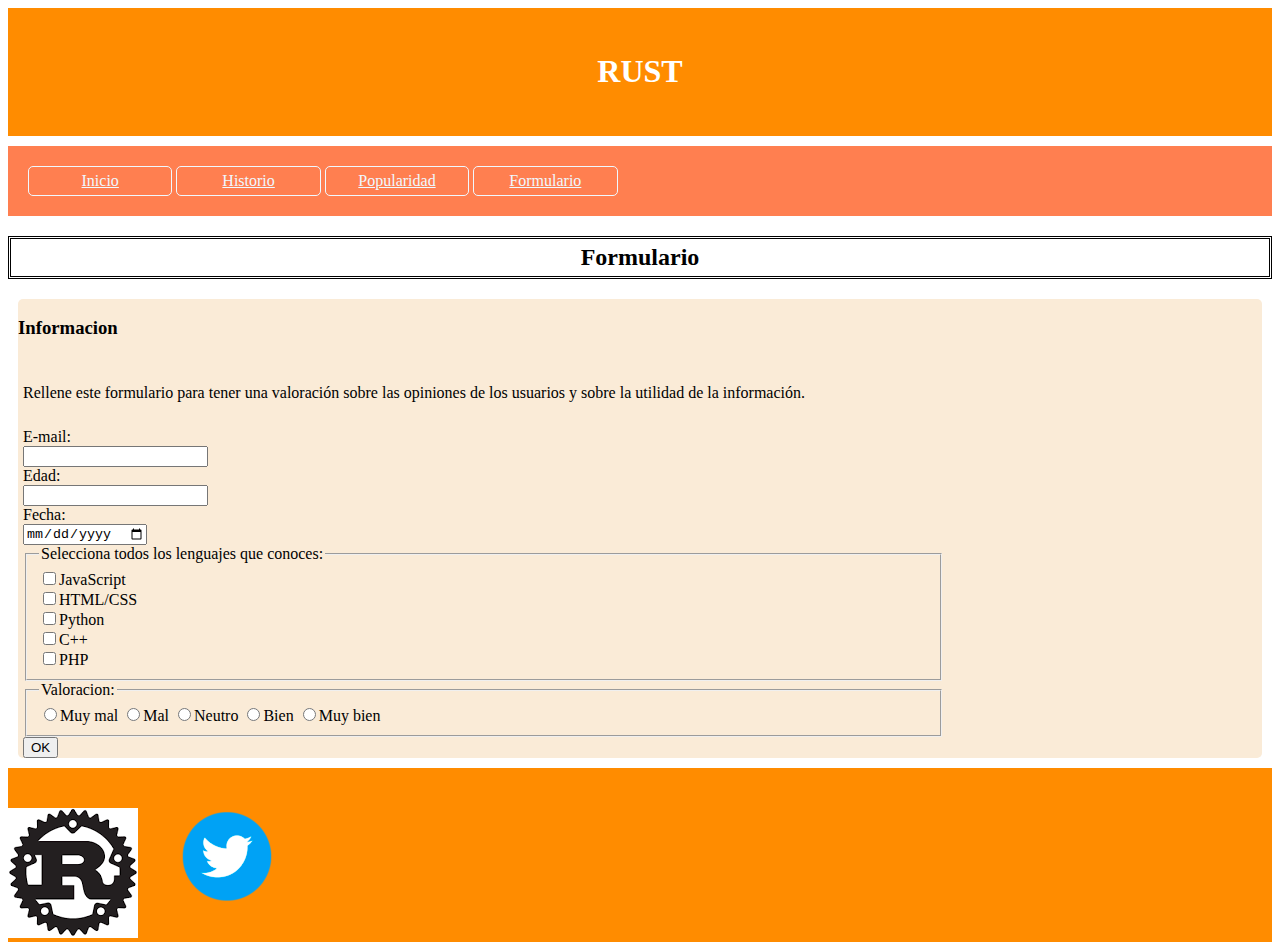
==== formulario.html @ d7e409d3 "Add files via upload" ====
<!DOCTYPE html>
<html lang="es">
    <head>
        <meta charset="UTF-8"/>
        <meta name="author" content="Rafael Muñiz Reguera"/>
        <meta name="description" content="Descripcion"/>
        <meta name="keywords" content="Keywords"/>
        <meta name="viewport" content="width=device-width,initial-scale=1.0"/>
        <title>RUST-Formulario</title>
        <link rel="stylesheet" type="text/css" href="estilo/estilo.css"/>
        <link rel="stylesheet" type="text/css" href="estilo/layout.css"/>

    </head>
    <body>
        <header>
        <h1>RUST</h1>
        </header>
        <nav>
            <a href="index.html" accesskey="i" tabindex="1">Inicio</a>
            <a href="historia.html" accesskey="h" tabindex="2">Historio</a>
            <a href="popularidad.html" accesskey="p" tabindex="3">Popularidad</a>
            <a href="formulario.html" accesskey="u" tabindex="4">Formulario</a>
        </nav>
        
        <h2>Formulario</h2>
        <section>
        <h3>Informacion</h3>
        <p>Rellene este formulario para tener una valoración sobre las opiniones de los usuarios y sobre la utilidad de la información.</p>
        <form name="formulario">
            <label for="email">E-mail:</label><br>
            <input id="email" type="email"><br>
            <label for="edad">Edad:</label><br>
            <input id="edad" type="number"><br>
            <label for="fecha">Fecha:</label><br>
            <input id="fecha" type="date"><br>
            <fieldset>
                <legend>Selecciona todos los lenguajes que conoces:</legend>
                <input id="JS" type="checkbox" value="JavaScript"><label for="JS">JavaScript</label><br>
                <input id="HTML/CSS" type="checkbox" value="HTML/CSS"><label for="HTML/CSS">HTML/CSS</label><br>
                <input id="Python" type="checkbox" value="Python"><label for="Python">Python</label><br>
                <input id="C++" type="checkbox" value="C++"><label for="C++">C++</label><br>
                <input id="PHP" type="checkbox" value="PHP"><label for="C++">PHP</label><br>
            </fieldset>
            <fieldset>
                <legend>Valoracion:</legend>
                <input id="muyMal" type="radio" value="muyMal" name="valoracion"><label for="muyMal">Muy mal</label>
                <input id="mal" type="radio" value="mal" name="valoracion"><label for="mal">Mal</label>
                <input id="neutro" type="radio" value="neutro" name="valoracion"><label for="neutro">Neutro</label>
                <input id="bien" type="radio" value="bien" name="valoracion"><label for="bien">Bien</label>
                <input id="muyBien" type="radio" value="muyBien" name="valoracion"><label for="muyBien">Muy bien</label><br>
            </fieldset>
            <input type="submit" value="OK">
        </form>
        </section>
        <footer>
            <a href="https://www.rust-lang.org/es" ><img src="multimedia/rustFooter.png" alt="Footer de Rust"/></a>
            <a href="https://twitter.com/rustlang" ><img src="multimedia/twitter.png" alt="Footer del twitter de Rust" /></a>
        </footer>
    </body>
</html>
---- estilo/estilo.css ----
body {
    font-family: "Times New Roman";
}

header{
    background-color: darkorange;
    padding:1.5em;
    color:white;
    text-align: center;
    margin-bottom: 10px;
}
h2{
    text-align: center;
    padding: 5px;
    border-style: double;
}

footer{
    background-color: darkorange;
}

nav>a{
    color: aliceblue;
    border-radius: 5px;
}

nav>a:hover{
    background-color:darkgoldenrod ;
}


section{
    background-color: antiquewhite;
    border-radius: 5px;
}

section>ul{
    list-style-type: disclosure-closed;
}

nav{
    background-color: coral;
    padding: 20px;
}


table,th,td  {
    border: 2px solid;
    border-collapse: separate;
    margin: 1px;
}

section{
    margin:10px;
}
---- estilo/layout.css ----
section{
    display:grid;
    grid-template-areas:
    "title nada"
    "parrafo media"
    "add media";
    grid-template-columns: 3fr 1fr;
    gap:10px;
}

section>p,table{
    grid-area:parrafo;
    margin-left:5px;
}
section>form{
    grid-area:add;
    margin-left:5px;
}

section> ul{
    grid-area:add;
}

section>h3{
    grid-area:title;
}

section>img,video,audio{
    grid-area:media;
}

nav>a{
    display: inline-block;
    width: 10%;
    padding: 5px 10px;
    text-align: center;
    border:1px solid;
}
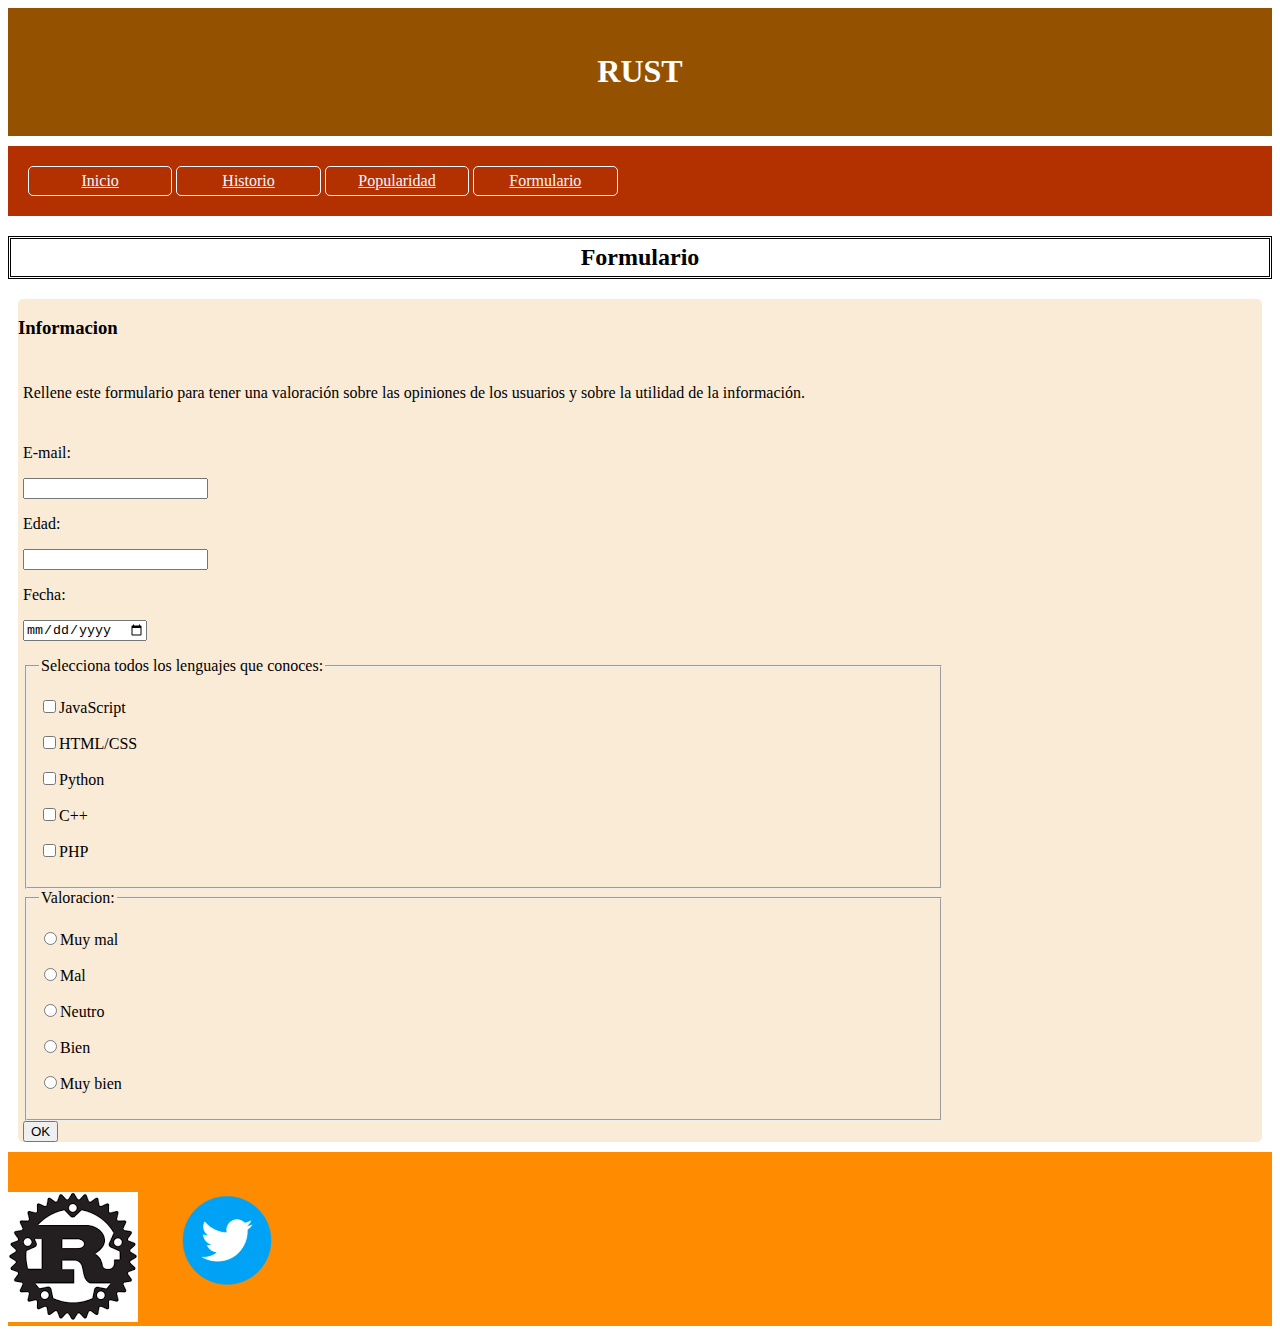
==== commit 2f7abb2b: "Add files via upload" ====
--- a/formulario.html
+++ b/formulario.html
@@ -27,27 +27,27 @@
         <h3>Informacion</h3>
         <p>Rellene este formulario para tener una valoración sobre las opiniones de los usuarios y sobre la utilidad de la información.</p>
         <form name="formulario">
-            <label for="email">E-mail:</label><br>
-            <input id="email" type="email"><br>
-            <label for="edad">Edad:</label><br>
-            <input id="edad" type="number"><br>
-            <label for="fecha">Fecha:</label><br>
-            <input id="fecha" type="date"><br>
+            <p><label for="email">E-mail:</label></p>
+            <p><input id="email" type="email"></p>
+            <p><label for="edad">Edad:</label></p>
+            <p><input id="edad" type="number"></p>
+            <p><label for="fecha">Fecha:</label></p>
+            <p><input id="fecha" type="date"></p>
             <fieldset>
                 <legend>Selecciona todos los lenguajes que conoces:</legend>
-                <input id="JS" type="checkbox" value="JavaScript"><label for="JS">JavaScript</label><br>
-                <input id="HTML/CSS" type="checkbox" value="HTML/CSS"><label for="HTML/CSS">HTML/CSS</label><br>
-                <input id="Python" type="checkbox" value="Python"><label for="Python">Python</label><br>
-                <input id="C++" type="checkbox" value="C++"><label for="C++">C++</label><br>
-                <input id="PHP" type="checkbox" value="PHP"><label for="C++">PHP</label><br>
+                <p><input id="JS" type="checkbox" value="JavaScript"><label for="JS">JavaScript</label></p>
+                <p><input id="HTML/CSS" type="checkbox" value="HTML/CSS"><label for="HTML/CSS">HTML/CSS</label></p>
+                <p><input id="Python" type="checkbox" value="Python"><label for="Python">Python</label></p>
+                <p><input id="C++" type="checkbox" value="C++"><label for="C++">C++</label></p>
+                <p><input id="PHP" type="checkbox" value="PHP"><label for="C++">PHP</label></p>
             </fieldset>
             <fieldset>
                 <legend>Valoracion:</legend>
-                <input id="muyMal" type="radio" value="muyMal" name="valoracion"><label for="muyMal">Muy mal</label>
-                <input id="mal" type="radio" value="mal" name="valoracion"><label for="mal">Mal</label>
-                <input id="neutro" type="radio" value="neutro" name="valoracion"><label for="neutro">Neutro</label>
-                <input id="bien" type="radio" value="bien" name="valoracion"><label for="bien">Bien</label>
-                <input id="muyBien" type="radio" value="muyBien" name="valoracion"><label for="muyBien">Muy bien</label><br>
+                <p><input id="muyMal" type="radio" value="muyMal" name="valoracion"><label for="muyMal">Muy mal</label></p>
+                <p><input id="mal" type="radio" value="mal" name="valoracion"><label for="mal">Mal</label></p>
+                <p><input id="neutro" type="radio" value="neutro" name="valoracion"><label for="neutro">Neutro</label></p>
+                <p><input id="bien" type="radio" value="bien" name="valoracion"><label for="bien">Bien</label></p>
+                <p><input id="muyBien" type="radio" value="muyBien" name="valoracion"><label for="muyBien">Muy bien</label></p>
             </fieldset>
             <input type="submit" value="OK">
         </form>
--- a/estilo/estilo.css
+++ b/estilo/estilo.css
@@ -3,7 +3,7 @@
 }
 
 header{
-    background-color: darkorange;
+    background-color: #945100;
     padding:1.5em;
     color:white;
     text-align: center;
@@ -39,7 +39,7 @@
 }
 
 nav{
-    background-color: coral;
+    background-color: #B33000;
     padding: 20px;
 }
 
--- a/estilo/layout.css
+++ b/estilo/layout.css
@@ -3,7 +3,7 @@
     grid-template-areas:
     "title nada"
     "parrafo media"
-    "add media";
+    "add media2";
     grid-template-columns: 3fr 1fr;
     gap:10px;
 }
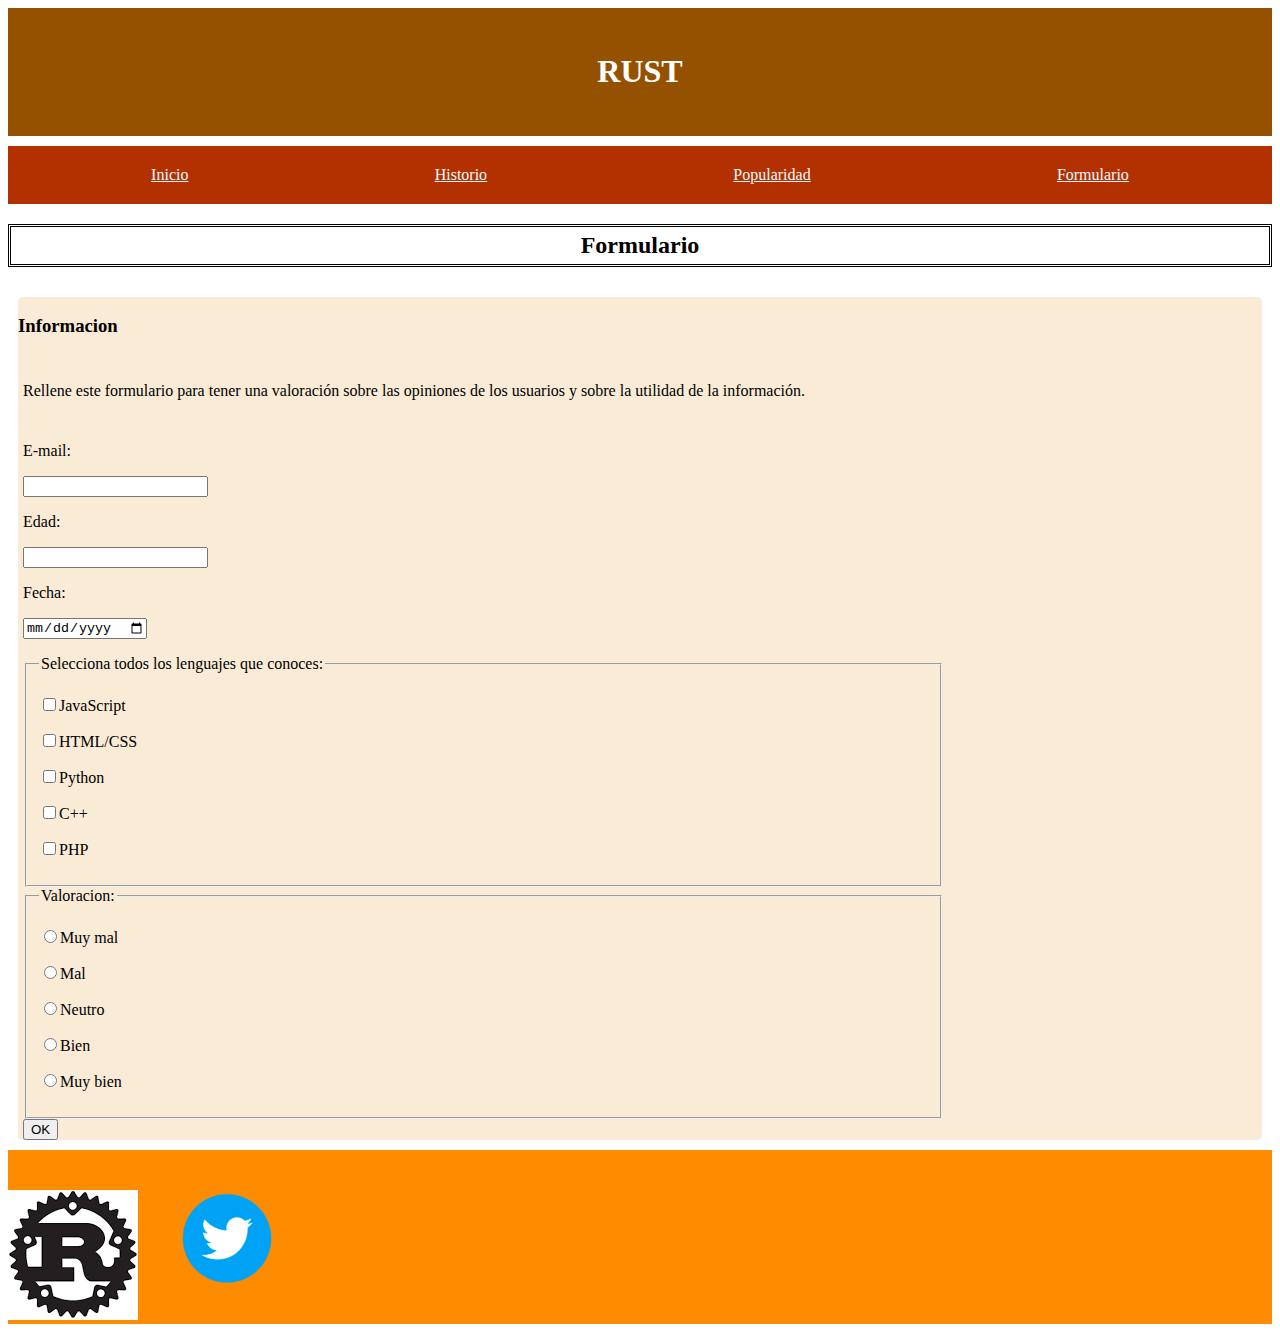
==== commit 263df87d: "Add files via upload" ====
--- a/formulario.html
+++ b/formulario.html
@@ -39,7 +39,7 @@
                 <p><input id="HTML/CSS" type="checkbox" value="HTML/CSS"><label for="HTML/CSS">HTML/CSS</label></p>
                 <p><input id="Python" type="checkbox" value="Python"><label for="Python">Python</label></p>
                 <p><input id="C++" type="checkbox" value="C++"><label for="C++">C++</label></p>
-                <p><input id="PHP" type="checkbox" value="PHP"><label for="C++">PHP</label></p>
+                <p><input id="PHP" type="checkbox" value="PHP"><label for="PHP">PHP</label></p>
             </fieldset>
             <fieldset>
                 <legend>Valoracion:</legend>
--- a/estilo/estilo.css
+++ b/estilo/estilo.css
@@ -1,5 +1,5 @@
 body {
-    font-family: "Times New Roman";
+    font-family: "Times New Roman",serif;
 }
 
 header{
@@ -17,24 +17,31 @@
 
 footer{
     background-color: darkorange;
+    color: black;
 }
 
-nav>a{
+nav a{
     color: aliceblue;
-    border-radius: 5px;
+    margin: auto;
 }
 
-nav>a:hover{
+nav a:hover{
     background-color:darkgoldenrod ;
+    color: aliceblue;
 }
 
 
 section{
     background-color: antiquewhite;
+    color: black;
     border-radius: 5px;
 }
 
-section>ul{
+section a{
+    text-align: center;
+}
+
+section ul{
     list-style-type: disclosure-closed;
 }
 
--- a/estilo/layout.css
+++ b/estilo/layout.css
@@ -1,3 +1,13 @@
+body,main{
+    display: flex;
+    flex-direction: column;
+}
+
+nav{
+    display: flex;
+
+}
+
 section{
     display:grid;
     grid-template-areas:
@@ -29,12 +39,5 @@
     grid-area:media;
 }
 
-nav>a{
-    display: inline-block;
-    width: 10%;
-    padding: 5px 10px;
-    text-align: center;
-    border:1px solid;
-}
 
 
